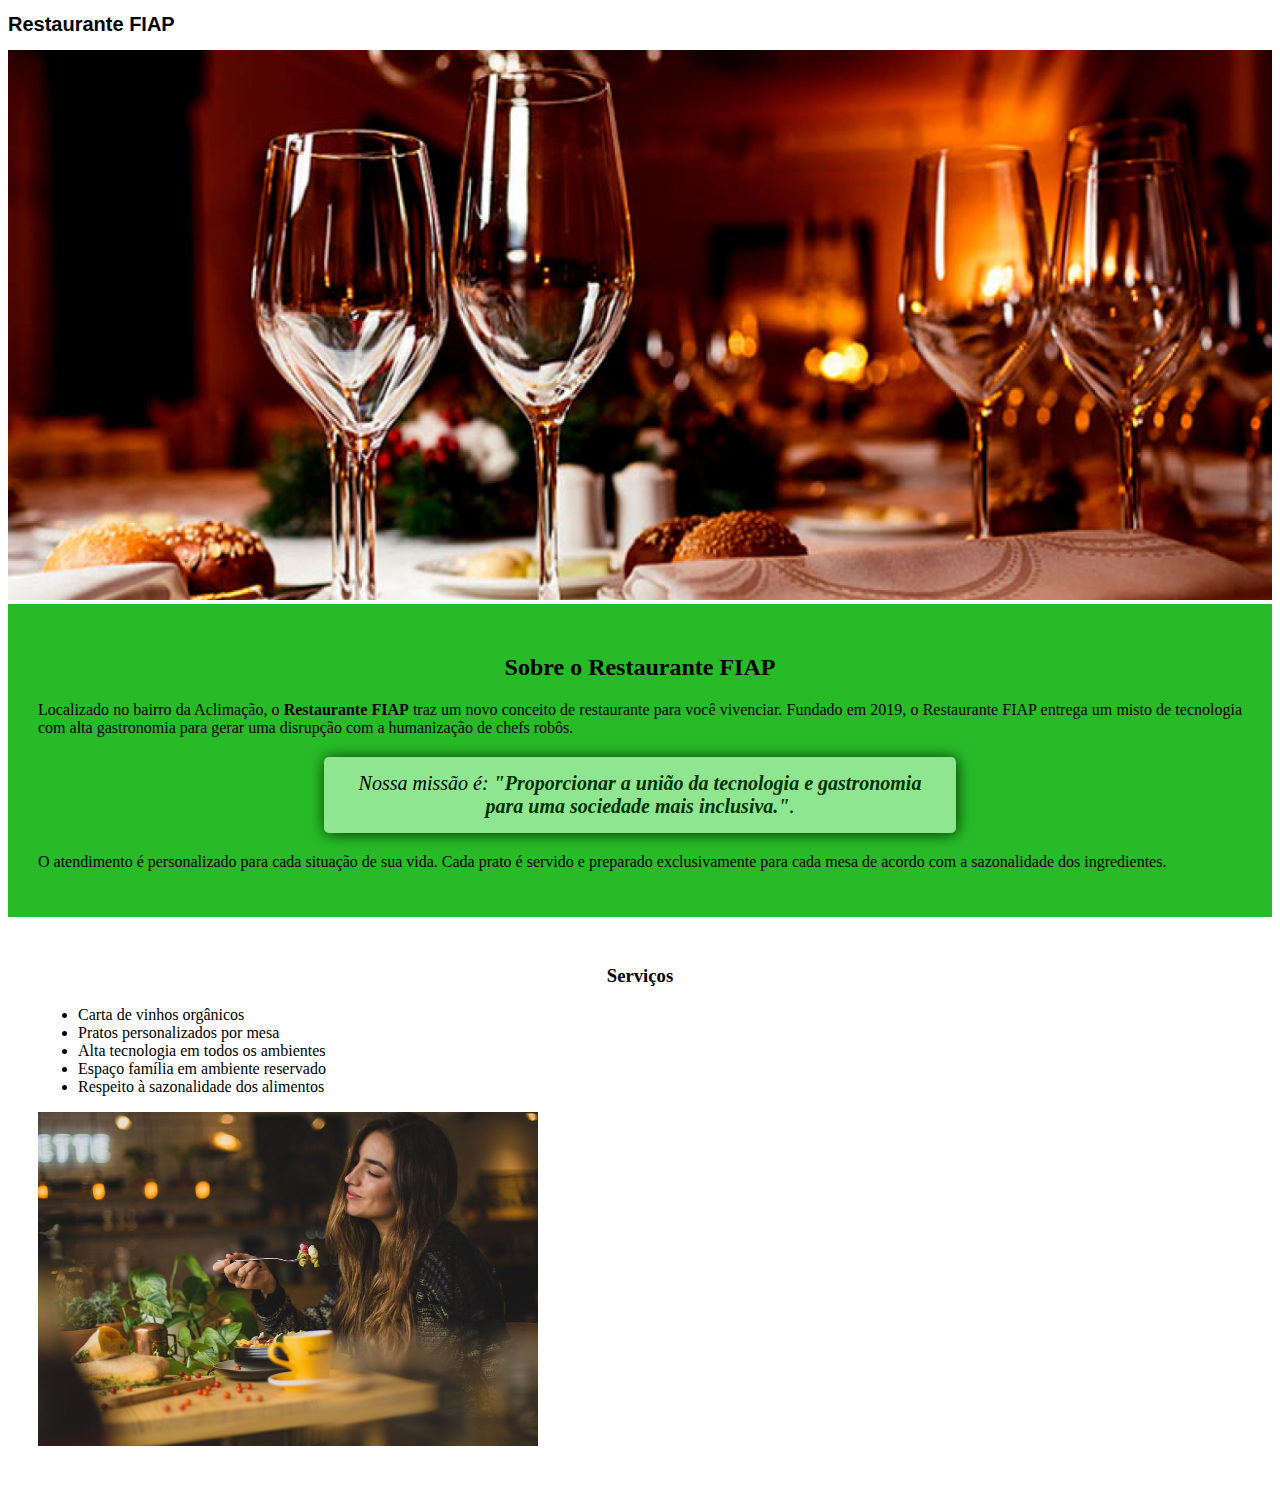
==== EAD/Responsive Web Development/Site de Restaurante/index.html @ 7984f336 "CSS (até display)" ====
<!DOCTYPE html>
<html lang="pt-br" dir="ltr">

<head>
    <meta charset="utf-8" />
    <title>Restaurante FIAP</title>
    <link rel="stylesheet" href="style.css" type="text/css" />
</head>

<body>
    <header>
        <h1 class="titulo-principal">
            Restaurante FIAP
        </h1>
    </header>
    <img src="banner.jpg" id="banner" alt="mesa colocada representando um restaurante vazio." width="500" />
    <section class="conteudo-principal">
        <h2 class="titulo-centralizado">
            Sobre o Restaurante FIAP
        </h2>
        <p>
            Localizado no bairro da Aclimação, o <strong>Restaurante FIAP</strong> traz um novo conceito de restaurante
            para você vivenciar. Fundado em 2019, o Restaurante FIAP entrega um misto de tecnologia com alta gastronomia
            para gerar uma disrupção com a humanização de chefs robôs.
        </p>
        <p id="missao">
            <em>Nossa missão é: <strong>"Proporcionar a união da tecnologia e gastronomia para uma sociedade mais
                    inclusiva."</strong>.</em>
        </p>
        <p>
            O atendimento é personalizado para cada situação de sua vida. Cada prato é servido e preparado
            exclusivamente para cada mesa de acordo com a sazonalidade dos ingredientes.
        </p>
    </section>
    <section class="servicos">
        <h3 class="titulo-centralizado">
            Serviços
        </h3>
        <ul>
            <li class="item">Carta de vinhos orgânicos</li>
            <li class="item">Pratos personalizados por mesa</li>
            <li class="item">Alta tecnologia em todos os ambientes</li>
            <li class="item">Espaço família em ambiente reservado</li>
            <li class="item">Respeito à sazonalidade dos alimentos</li>
        </ul>
        <img src="servicos.jpg" class="imagem-servicos" width="500" />
    </section>
</body>

</html>
---- EAD/Responsive Web Development/Site de Restaurante/style.css ----
.titulo-principal {
    font-family: Arial, Helvetica, sans-serif;
    font-size: 20px;
    font-weight: bold;
}

#banner {
    height: 550px;
    object-fit: cover;
    object-position: 0 1%;
    width: 100%;
}

.conteudo-principal {
    background-color: #28bb28;
    padding: 30px;
}

.titulo-centralizado {
    text-align: center;
}

p {
    text-align: justify;
}

#missao {
    background-color: #90e690;
    border-radius: 5px;
    box-shadow: 1px 1px 15px #003300;
    font-size: 20px;
    margin: 20px auto;
    padding: 15px;
    text-align: center;
    width: 50%;
}

em strong {
    color: #003300;
}

.servicos {
    background-color: #fff;
    padding: 30px;
}
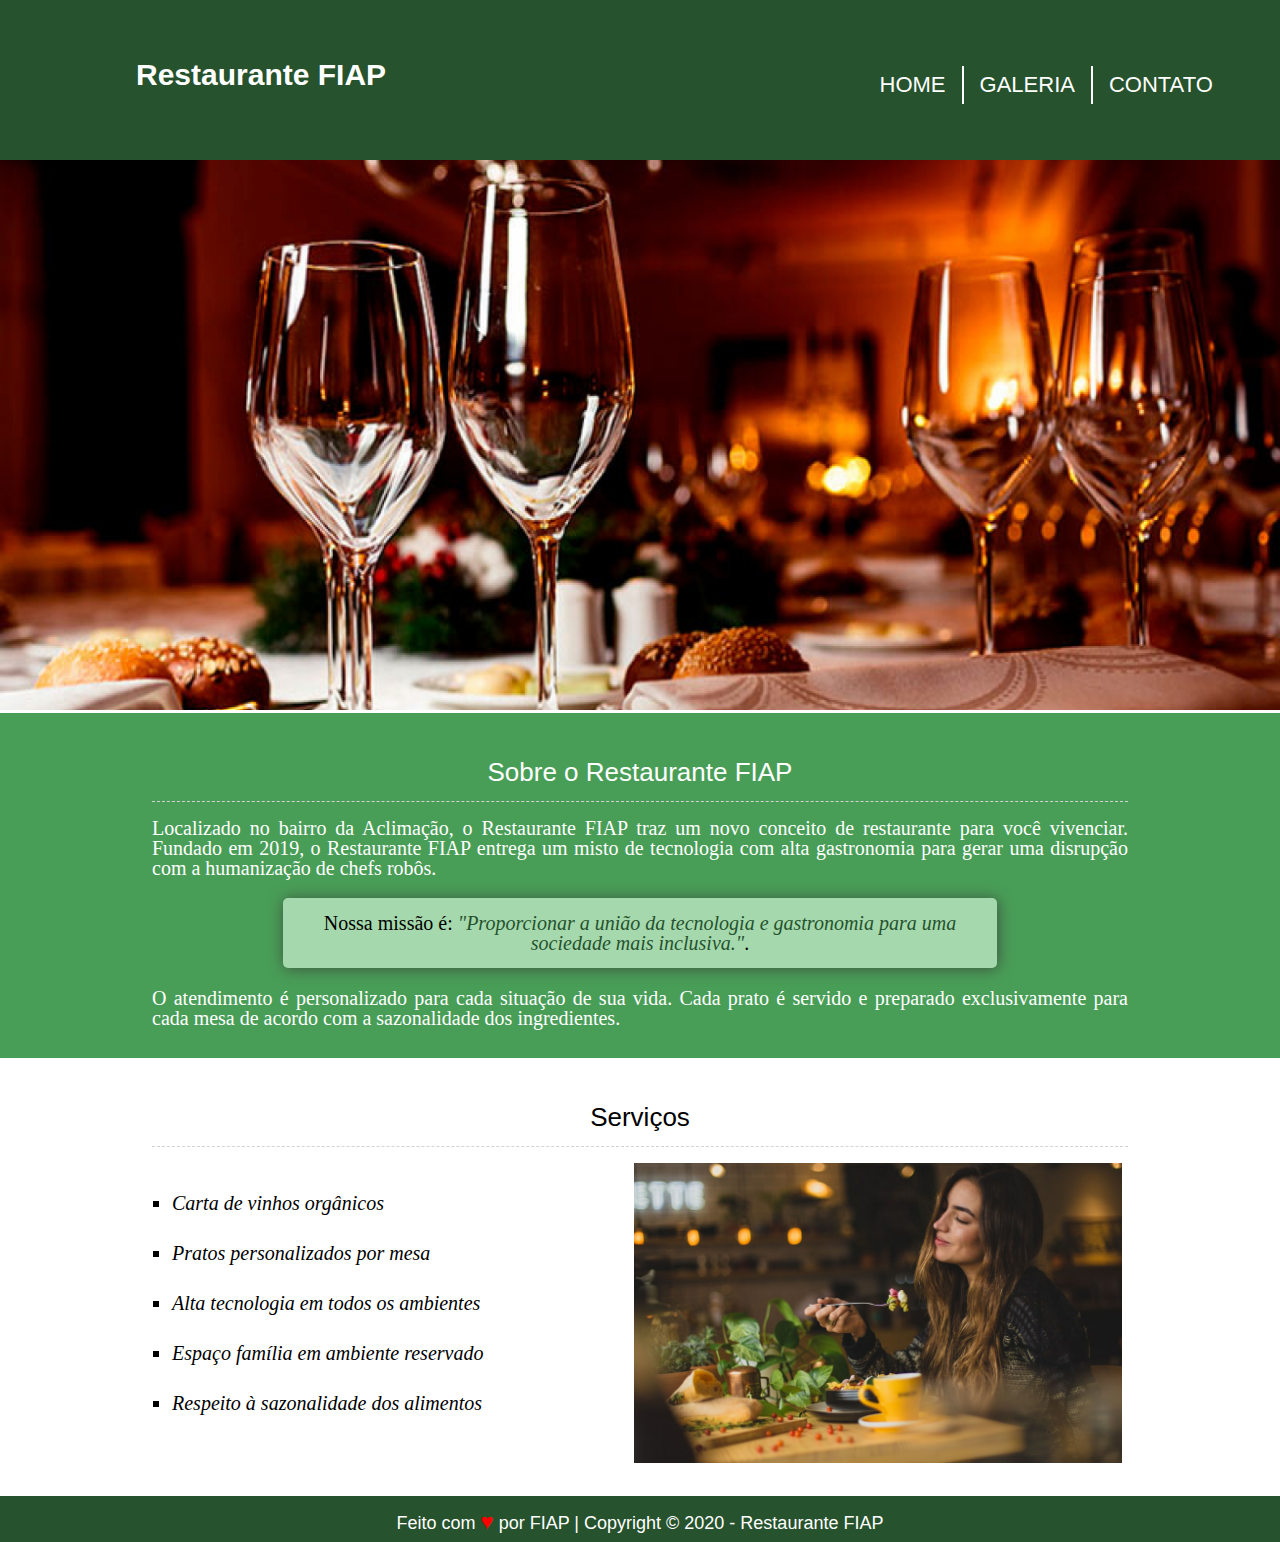
==== commit 8c9efef2: "CSS" ====
--- a/EAD/Responsive Web Development/Site de Restaurante/index.html
+++ b/EAD/Responsive Web Development/Site de Restaurante/index.html
@@ -4,47 +4,75 @@
 <head>
     <meta charset="utf-8" />
     <title>Restaurante FIAP</title>
+    <link rel="stylesheet" href="reset.css">
+    <link rel="stylesheet" href="https://pro.fontawesome.com/releases/v5.10.0/css/all.css"
+        integrity="sha384-AYmEC3Yw5cVb3ZcuHtOA93w35dYTsvhLPVnYs9eStHfGJvOvKxVfELGroGkvsg+p" crossorigin="anonymous" />
     <link rel="stylesheet" href="style.css" type="text/css" />
 </head>
 
 <body>
-    <header>
-        <h1 class="titulo-principal">
-            Restaurante FIAP
-        </h1>
+    <header class="cabecalho">
+        <div class="cabecalho-container">
+            <h1 class="titulo-principal">
+                <i class="fas fa-seedling"></i>
+                Restaurante FIAP
+            </h1>
+            <nav>
+                <ul>
+                    <li><a href="index.html">Home</a></li>
+                    <li><a href="galeria.html">Galeria</a></li>
+                    <li><a href="contato.html">Contato</a></li>
+                </ul>
+            </nav>
+        </div>
     </header>
     <img src="banner.jpg" id="banner" alt="mesa colocada representando um restaurante vazio." width="500" />
     <section class="conteudo-principal">
-        <h2 class="titulo-centralizado">
-            Sobre o Restaurante FIAP
-        </h2>
-        <p>
-            Localizado no bairro da Aclimação, o <strong>Restaurante FIAP</strong> traz um novo conceito de restaurante
-            para você vivenciar. Fundado em 2019, o Restaurante FIAP entrega um misto de tecnologia com alta gastronomia
-            para gerar uma disrupção com a humanização de chefs robôs.
-        </p>
-        <p id="missao">
-            <em>Nossa missão é: <strong>"Proporcionar a união da tecnologia e gastronomia para uma sociedade mais
-                    inclusiva."</strong>.</em>
-        </p>
-        <p>
-            O atendimento é personalizado para cada situação de sua vida. Cada prato é servido e preparado
-            exclusivamente para cada mesa de acordo com a sazonalidade dos ingredientes.
-        </p>
+        <div class="container">
+            <h2 class="titulo-centralizado titulo-secao">
+                Sobre o Restaurante FIAP
+            </h2>
+            <p>
+                Localizado no bairro da Aclimação, o <strong>Restaurante FIAP</strong> traz um novo conceito de
+                restaurante
+                para você vivenciar. Fundado em 2019, o Restaurante FIAP entrega um misto de tecnologia com alta
+                gastronomia
+                para gerar uma disrupção com a humanização de chefs robôs.
+            </p>
+            <p id="missao">
+                <em>Nossa missão é: <strong>"Proporcionar a união da tecnologia e gastronomia para uma sociedade mais
+                        inclusiva."</strong>.</em>
+            </p>
+            <p>
+                O atendimento é personalizado para cada situação de sua vida. Cada prato é servido e preparado
+                exclusivamente para cada mesa de acordo com a sazonalidade dos ingredientes.
+            </p>
+        </div>
     </section>
+
     <section class="servicos">
-        <h3 class="titulo-centralizado">
-            Serviços
-        </h3>
-        <ul>
-            <li class="item">Carta de vinhos orgânicos</li>
-            <li class="item">Pratos personalizados por mesa</li>
-            <li class="item">Alta tecnologia em todos os ambientes</li>
-            <li class="item">Espaço família em ambiente reservado</li>
-            <li class="item">Respeito à sazonalidade dos alimentos</li>
-        </ul>
-        <img src="servicos.jpg" class="imagem-servicos" width="500" />
+        <div class="container">
+            <h3 class="titulo-centralizado titulo-secao">
+                Serviços
+            </h3>
+            <ul>
+                <li class="item">Carta de vinhos orgânicos</li>
+                <li class="item">Pratos personalizados por mesa</li>
+                <li class="item">Alta tecnologia em todos os ambientes</li>
+                <li class="item">Espaço família em ambiente reservado</li>
+                <li class="item">Respeito à sazonalidade dos alimentos</li>
+            </ul>
+            <img src="servicos.jpg" class="imagem-servicos" width="500" />
+        </div>
     </section>
+
+    <footer>
+        <div class="container">
+            <p class="copyright">
+                Feito com <span>&hearts;</span> por FIAP | Copyright &copy; 2020 - Restaurante FIAP
+            </p>
+        </div>
+    </footer>
 </body>
 
 </html>--- a/EAD/Responsive Web Development/Site de Restaurante/style.css
+++ b/EAD/Responsive Web Development/Site de Restaurante/style.css
@@ -1,7 +1,71 @@
+.cabecalho {
+    background-color: #26522d;
+    padding: 10px;
+    height: 140px;
+}
+
+.container {
+    margin: 0 auto;
+    width: 80%;
+    position: relative; /* Faz a camada de container ser referencia para o position absolute do nav. Auxiliando o posicionamento dentro da div */  
+}
+
+.cabecalho-container {
+    margin: 0 auto;
+    width: 80%;  
+}
+
+nav {
+    position: absolute;
+    top: 4%;
+    right: 4%;
+    width: 50%;
+}
+
+nav ul {
+    /* remove alguns espaços em branco entre li */
+    font-size: 0;
+    width: 100%;
+    text-align: right;
+    margin-right: 0;
+}
+
+nav li {
+    display: inline-block;
+    border-right: 2px #fff solid;
+    padding: 8px 0;
+    margin-left: 0;
+}
+
+nav li:last-child {
+    border-right: 0;
+}
+
+nav a {
+    font-family: Arial, Helvetica, sans-serif;
+    color: #fff;
+    font-size: 22px;
+    text-decoration: none;
+    text-transform: uppercase;
+    padding: 8px 16px;
+}
+
+nav a:hover {
+    text-decoration: underline;
+    background-color: #3e5241;
+}
+
 .titulo-principal {
+    color: #fff;
     font-family: Arial, Helvetica, sans-serif;
-    font-size: 20px;
+    font-size: 30px;
     font-weight: bold;
+    margin-top: 50px;
+    transition: all .5s ease-in-out;
+}
+
+.titulo-principal:hover {
+    transform: translateX(50px) scale(1.2);
 }
 
 #banner {
@@ -12,34 +76,171 @@
 }
 
 .conteudo-principal {
-    background-color: #28bb28;
+    background-color: #499e57;
+    color: white;
     padding: 30px;
+    margin-top: 0;
 }
 
 .titulo-centralizado {
     text-align: center;
 }
 
+.titulo-secao {
+    border-bottom: 1px lightgray dashed;
+	font-family: Arial, Helvetica, sans-serif;
+	font-size: 26px;
+	margin-bottom: 16px;
+	padding: 16px;
+}
+
 p {
     text-align: justify;
+    font-size: 20px;
 }
 
 #missao {
-    background-color: #90e690;
+    background-color: #a5d9ad;
     border-radius: 5px;
-    box-shadow: 1px 1px 15px #003300;
+    box-shadow: 1px 1px 15px #3e5241;
+    color: #000;
     font-size: 20px;
     margin: 20px auto;
     padding: 15px;
     text-align: center;
-    width: 50%;
+    width: 70%;
 }
 
 em strong {
-    color: #003300;
+    color: #26522d;
+    font-style: italic;
 }
 
 .servicos {
     background-color: #fff;
     padding: 30px;
 }
+
+ul {
+    display: inline-block;
+    vertical-align: top;
+    width: 40%;
+    margin-right: 9%;
+}
+
+li {
+    list-style: square;
+    margin-left: 20px;
+    margin-top: 30px;
+}
+
+.item {
+    font-size: 20px;
+    font-style: italic;
+}
+
+.imagem-servicos {
+    width: 50%;
+    height: 300px;
+    object-fit: cover;
+    object-position: 0 10%;
+}
+
+footer {
+    background-color: #26522d;
+    padding: 3px;
+    height: 40px;
+}
+
+.copyright {
+    color: white;
+    font: 18px Arial, Helvetica, sans-serif;
+    text-align: center;
+    margin-top: 10px;
+}
+
+.copyright span {
+    color: red;
+    font-size: 22px;
+}
+
+/* galeria.html */
+
+.linha-fotos {
+    display: flex;
+    flex-direction: row;
+    justify-content: space-between;
+    margin-bottom: 20px;
+    padding-bottom: 20px;
+    border-bottom: 1px rgba(0, 0, 0, 0.1) solid;
+}
+
+.foto {
+    border: 2px lightgray solid;
+    padding: 8px;
+}
+
+.foto img {
+    width: 280px;
+    height: 180px;
+    object-fit: cover;
+    transition: all 1s ease-in-out;
+}
+
+.foto img:hover {
+    transform: scale(1.5) rotate(10deg);
+}
+
+/* contato.hml */
+
+form {
+    display: flex;
+    flex-direction: column;
+    width: 60%;
+    margin: 0 auto;
+}
+
+label {
+    color: #26522d;
+    font: 18px Arial, Helvetica, sans-serif;
+    padding: 8px 0;
+}
+
+input,
+textarea {
+    border-radius: 4px;
+    font: 16px Arial, Helvetica, sans-serif;
+    padding: 8px 16px;
+}
+
+textarea {
+    height: 200px;
+    resize: none;
+}
+
+::placeholder {
+    color: #499e57;
+    opacity: 0.5;
+}
+
+button {
+    align-self: flex-end;
+    background: linear-gradient(to right bottom, #499e57, #26522d);
+    border: 0;
+    border-radius: 4px;
+    color: #fff;
+    cursor: pointer;
+    display: block;
+    font: 18px Arial, Helvetica, sans-serif;
+    margin: 10px 0;
+    padding: 12px 16px;
+    width: 200px;
+}
+
+button:hover {
+    background: rgba(38, 82, 45, 0.8);
+}
+
+button i {
+    margin: 0 5px 0 -5px;
+}
